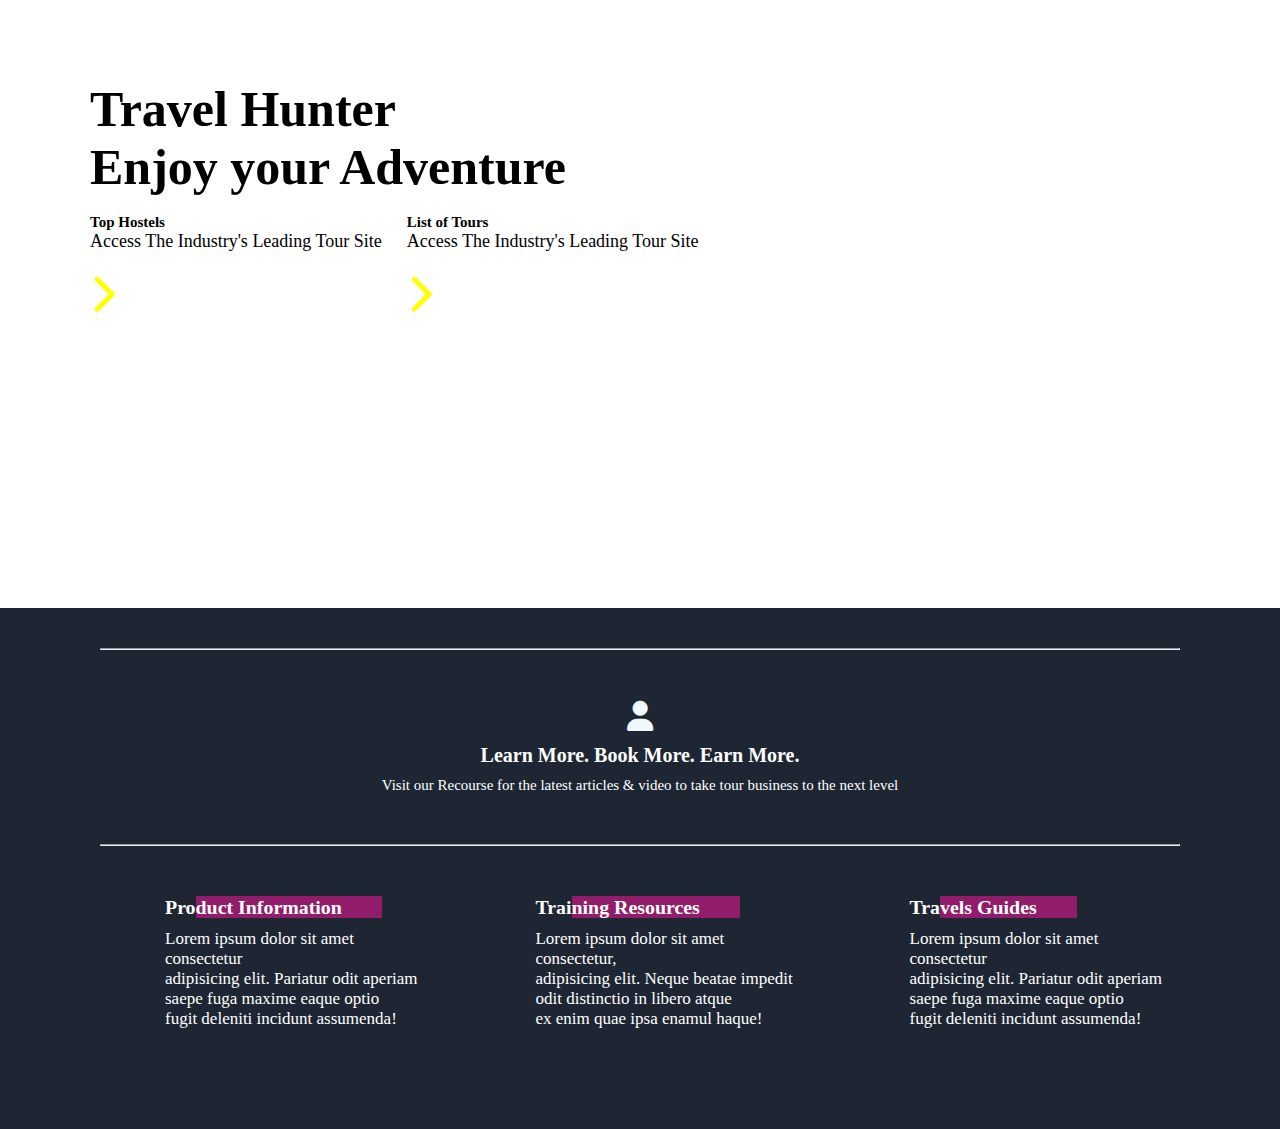
==== index.html @ 6f16d5ae "banner section done" ====
<!DOCTYPE html>
<html lang="en">
  <head>
    <meta charset="UTF-8" />
    <meta name="viewport" content="width=device-width, initial-scale=1.0" />
    <title>Travel Hunter</title>
    <!-- link css -->
    <link rel="stylesheet" href="style.css" />
    <!-- logo link -->
    <link
      rel="stylesheet"
      href="https://cdnjs.cloudflare.com/ajax/libs/font-awesome/6.5.1/css/all.min.css"
    />
  </head>
  <body>
    <main>
      <!-- banner section start here -->
      <div>
        <div class="banner-section">
          <h2>
            Travel Hunter <br />
            Enjoy your Adventure
          </h2>
          <div class="banner-containt">
            <div class="flex">
              <div>
                <h4>Top Hostels</h4>
                <p class="down">Access The Industry's Leading Tour Site</p>
                <div class="i"><i class="fa-solid fa-chevron-right"></i></div>
              </div>
              <div>
                <h4>List of Tours</h4>
                <p class="down">Access The Industry's Leading Tour Site</p>
                <div class="i"><i class="fa-solid fa-chevron-right"></i></div>
              </div>
            </div>
          </div>
        </div>
      </div>
      <!-- banner section end here -->
      <div class="book">
        <div class="full-website">
          <hr class="dag" />
          <div class="earn">
            <div class="more">
              <div class="user"><i class="fa-solid fa-user"></i></div>
              <h5>Learn More. Book More. Earn More.</h5>
              <p class="p">
                Visit our Recourse for the latest articles & video to take tour
                business to the next level
              </p>
              <hr class="earn" />
              <div class="information">
                <div class="product">
                  <div>
                    <h3 class="model">Pro<span>duct Information</span></h3>
                    <p style="text-align: left;">
                      Lorem ipsum dolor sit amet consectetur <br />adipisicing
                      elit. Pariatur odit aperiam <br />saepe fuga maxime eaque
                      optio <br />fugit deleniti incidunt assumenda!
                    </p>
                  </div>
                  <div>
                    <h3 class="model">Trai<span>ning Resources</span></h3>
                    <p style="text-align: left;">
                      Lorem ipsum dolor sit amet consectetur,<br />
                      adipisicing elit. Neque beatae impedit <br />
                      odit distinctio in libero atque <br />
                      ex enim quae ipsa enamul haque!
                    </p>

                  </div>
                  <div>
                    <h3 class="model">Tra<span>vels Guides</span></h3>
                    <p style="text-align: left;">
                      Lorem ipsum dolor sit amet consectetur <br />adipisicing
                      elit. Pariatur odit aperiam <br />saepe fuga maxime eaque
                      optio <br />fugit deleniti incidunt assumenda!
                    </p>
                  </div>
                </div>
              </div>
            </div>
          </div>
        </div>
      </div>
    </main>
  </body>
</html>
---- style.css ----
*{
    padding: 0;
    margin: 0;
    box-sizing: border-box;
}
.full-website{
    max-width: 1180px;
    margin: 0 auto;
}
/* banner section start here */
.banner-section{
    background: url("./felix-rostig-UmV2wr-Vbq8-unsplash.jpg");
    background-repeat: no-repeat;
    background-size: cover;
    /* font-size: 30px; */
    height: 608px;
    /* padding: 10px; */
}
.banner-section h2{
    padding-top: 80px;
    padding-left: 90px;
    font-size: 50px;
}
.banner-containt{
    padding-left: 90px;
    font-size:15px;
}
.flex{
    display: flex;
    gap: 25px;
    
}
.i{
    color: yellow;
    font-size: 40px;
    font-weight: bold;
    
}
h4{
    font-size: 15px;
    margin-top: 18px;
}
.down{
    font-size: 18px;
    margin-bottom: 20px;
}
/* banner section end here */

/* learn more section start here */

.book{
    background-color: rgb(29, 38, 50);
    padding: 100px;
    /* background-repeat: no-repeat;
    background-size: cover; */
    /* height: 608px; */
    /* width: 1191px; */

}
.user{
    color: aliceblue;
    margin-bottom: 10px;
    font-size: 30px;
    
}
.dag{
    margin-top: -60px ;
    /* margin: 100px; */
}
.earn{
    margin-top: 50px;
    margin-left: auto;
    margin-right: auto;
    text-align: center;
}
h5{
    color:rgb(255, 255, 255);
    font-size: 20px;
}
.p{
    color:rgb(255, 255, 255);
    font-size: 15px;
    margin-top:10px;
}

.product{
    display: flex;
    gap: 100px;
    padding-top: 50px;
    font-size: 17px;
    margin-left: 65px;
    color: white;

}
 .model{
    text-align: left;
    margin-bottom: 10px;

 }
span{
    background-color: rgba(255, 20, 157, 0.513);
    padding-right: 40px;
}

/* learn more section end here */
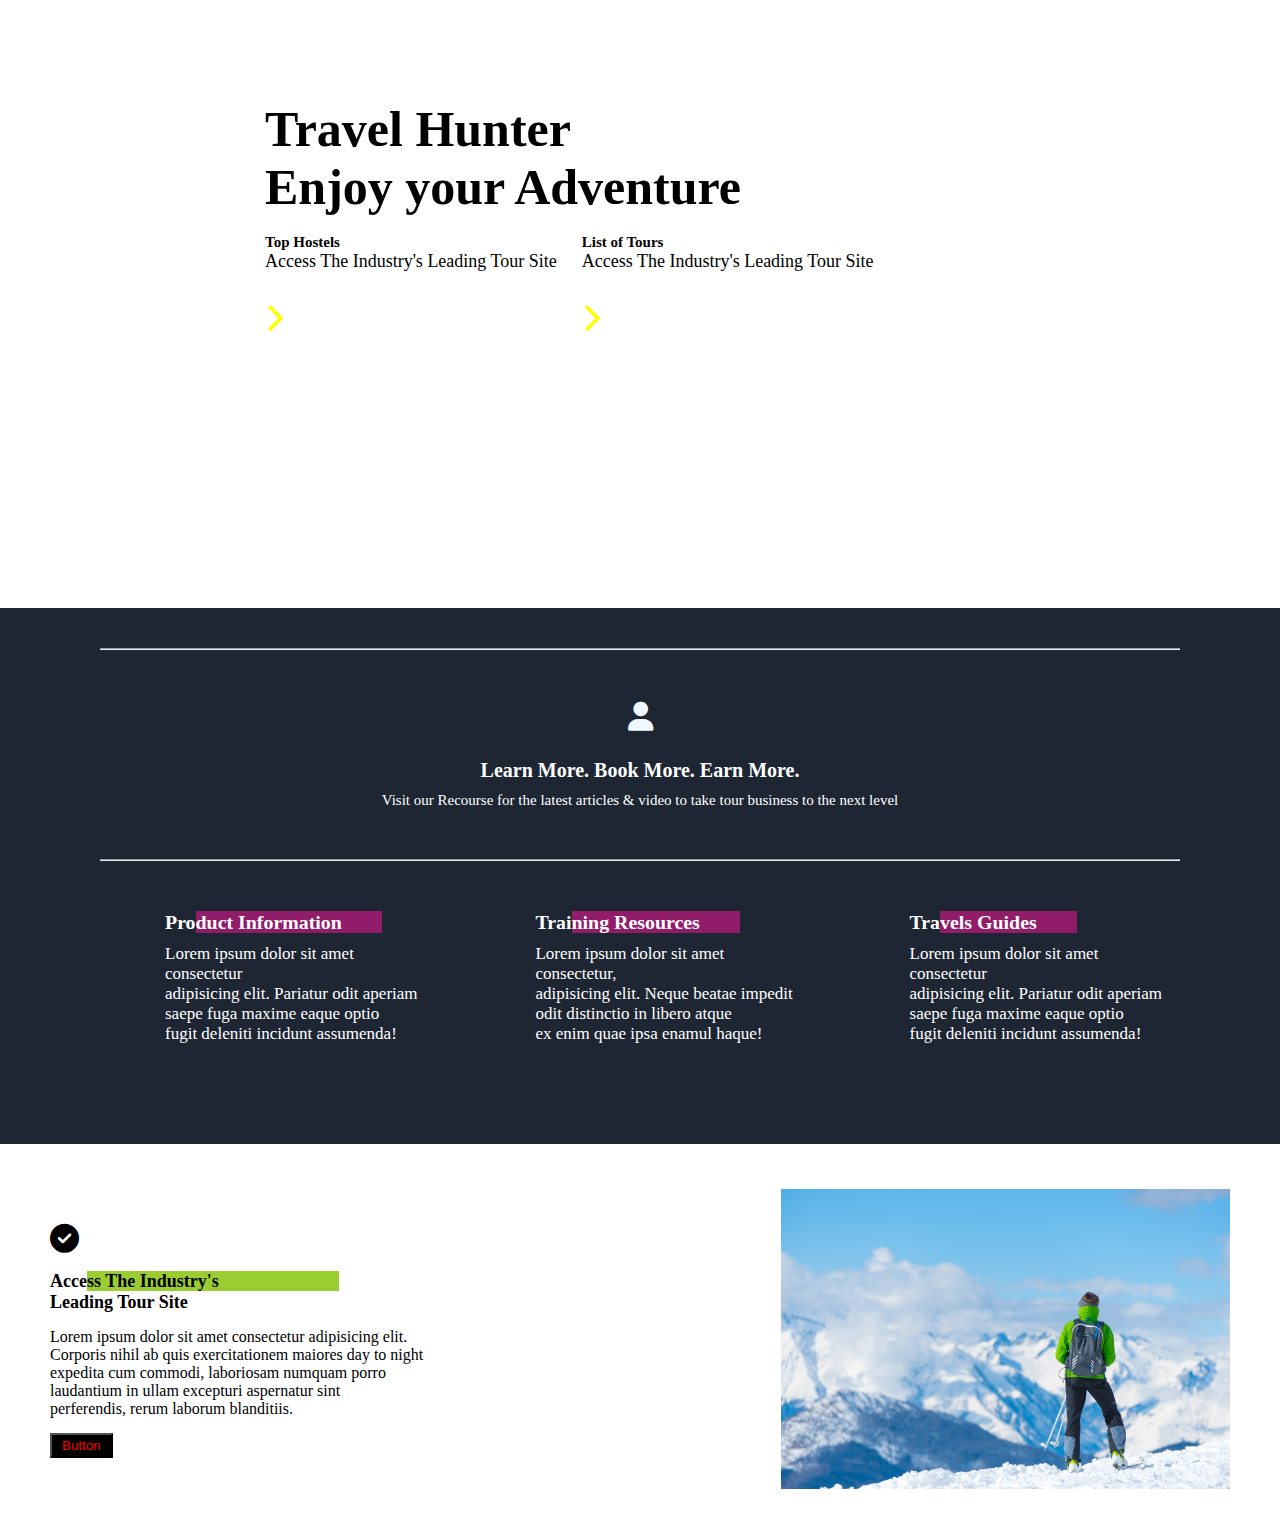
==== commit 2a83914b: "Travel Hunter" ====
--- a/index.html
+++ b/index.html
@@ -38,6 +38,7 @@
         </div>
       </div>
       <!-- banner section end here -->
+      <!-- learn more section start here -->
       <div class="book">
         <div class="full-website">
           <hr class="dag" />
@@ -54,7 +55,7 @@
                 <div class="product">
                   <div>
                     <h3 class="model">Pro<span>duct Information</span></h3>
-                    <p style="text-align: left;">
+                    <p style="text-align: left">
                       Lorem ipsum dolor sit amet consectetur <br />adipisicing
                       elit. Pariatur odit aperiam <br />saepe fuga maxime eaque
                       optio <br />fugit deleniti incidunt assumenda!
@@ -62,17 +63,16 @@
                   </div>
                   <div>
                     <h3 class="model">Trai<span>ning Resources</span></h3>
-                    <p style="text-align: left;">
+                    <p style="text-align: left">
                       Lorem ipsum dolor sit amet consectetur,<br />
                       adipisicing elit. Neque beatae impedit <br />
                       odit distinctio in libero atque <br />
                       ex enim quae ipsa enamul haque!
                     </p>
-
                   </div>
                   <div>
                     <h3 class="model">Tra<span>vels Guides</span></h3>
-                    <p style="text-align: left;">
+                    <p style="text-align: left">
                       Lorem ipsum dolor sit amet consectetur <br />adipisicing
                       elit. Pariatur odit aperiam <br />saepe fuga maxime eaque
                       optio <br />fugit deleniti incidunt assumenda!
@@ -83,12 +83,37 @@
             </div>
           </div>
         </div>
+        <!-- learn more section end here -->
       </div>
+      <!-- access the industry section start here -->
+      <div class="full-website">
+        <div class="parent">
+          <div class="access">
+            <i class="fa-solid fa-circle-check"></i>
+            <h3 style="font-size: 18px; margin-bottom: 15px">
+              Acce<span class="color">ss The Industry's</span> <br />
+              Leading Tour Site
+            </h3>
+            <p>
+              Lorem ipsum dolor sit amet consectetur adipisicing elit. <br />
+              Corporis nihil ab quis exercitationem maiores day to night <br />
+              expedita cum commodi, laboriosam numquam porro <br />
+              laudantium in ullam excepturi aspernatur sint <br />
+              perferendis, rerum laborum blanditiis.
+            </p>
+            <button class="baton">Button</button>
+          </div>
+            <div>
+              <img
+                class="greenland"
+                src="./alessio-soggetti-xqBllPa7XEs-unsplash.jpg"
+                alt="greenland tour"
+              />
+            </div>
+        </div>
+
+      </div>
+      <!-- access the industry section start here -->
     </main>
   </body>
 </html>
-
-
-
-
-
--- a/style.css
+++ b/style.css
@@ -17,12 +17,12 @@
     /* padding: 10px; */
 }
 .banner-section h2{
-    padding-top: 80px;
-    padding-left: 90px;
+    padding-top: 100px;
+    padding-left: 265px;
     font-size: 50px;
 }
 .banner-containt{
-    padding-left: 90px;
+    padding-left: 265px;
     font-size:15px;
 }
 .flex{
@@ -51,10 +51,6 @@
 .book{
     background-color: rgb(29, 38, 50);
     padding: 100px;
-    /* background-repeat: no-repeat;
-    background-size: cover; */
-    /* height: 608px; */
-    /* width: 1191px; */
 
 }
 .user{
@@ -65,7 +61,6 @@
 }
 .dag{
     margin-top: -60px ;
-    /* margin: 100px; */
 }
 .earn{
     margin-top: 50px;
@@ -102,4 +97,37 @@
     padding-right: 40px;
 }
 
-/* learn more section end here */+/* learn more section end here */
+
+/* access the industry section start here */
+.access{
+    /* background-size: cover; */
+    /* padding-left: 265px; */
+    margin-top: 80px;
+    margin-bottom: 80px;
+}
+i{
+    margin-bottom: 18px;
+    font-size: 29px;
+}
+.color{
+    background-color: yellowgreen;
+    padding-right: 120px;
+}
+.baton{
+    background-color: black;
+    color: rgb(255, 0, 0);
+    padding:3px 10px;
+    margin-top: 15px;
+    display: flex;
+}
+.parent{
+    display: flex;
+    align-items: center;
+    justify-content: space-between;
+}
+.greenland{
+    height: 300px;
+}
+
+/* access the industry section end here */